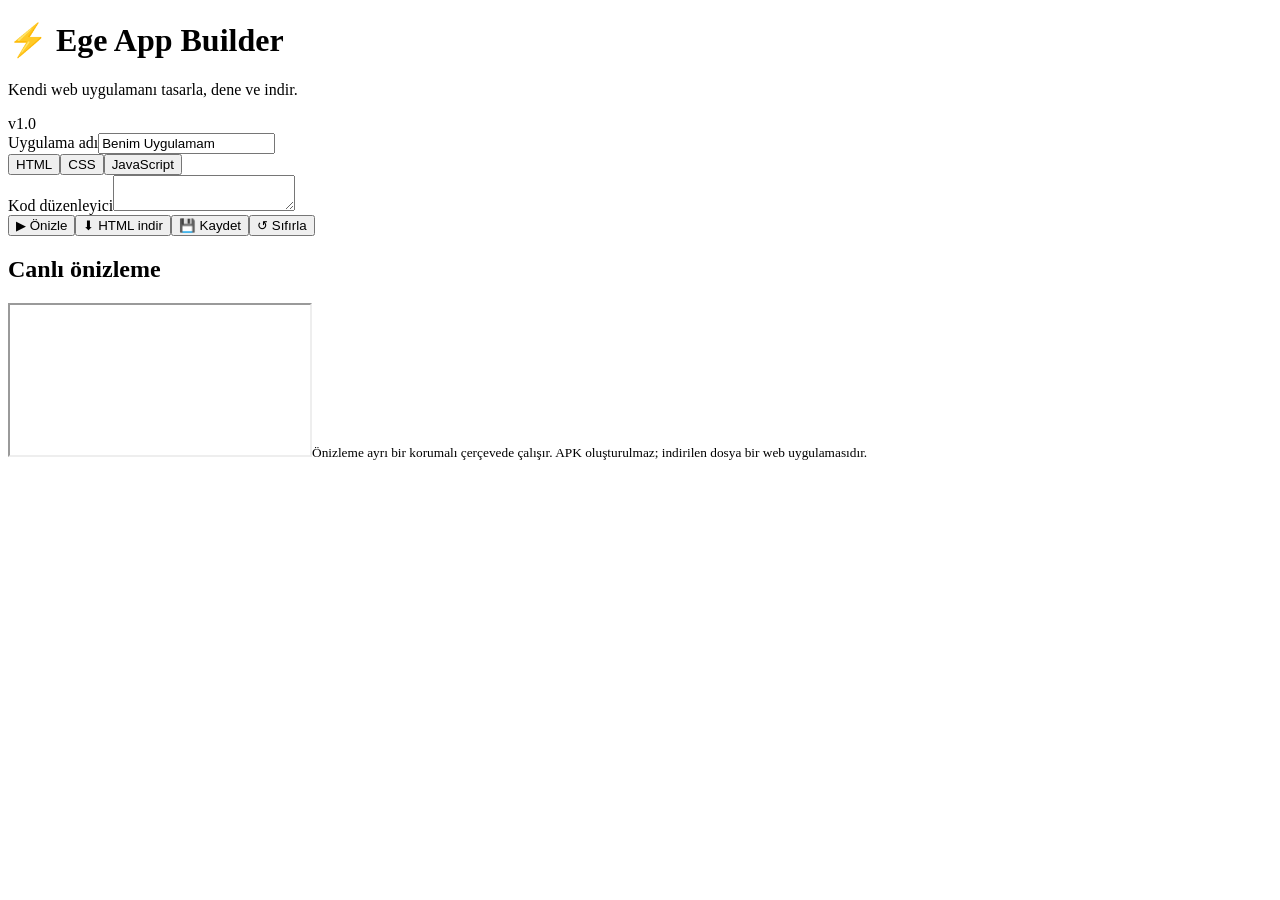
==== app-builder/index.html @ 8821622f "Add Ege App Builder v1 web application creator" ====
<!doctype html>
<html lang="tr"><head><meta charset="utf-8"><meta name="viewport" content="width=device-width,initial-scale=1"><title>Ege App Builder</title><link rel="stylesheet" href="style.css"></head>
<body><header><div><h1>⚡ Ege App Builder</h1><p>Kendi web uygulamanı tasarla, dene ve indir.</p></div><span class="status">v1.0</span></header>
<main><section class="editor"><label for="name">Uygulama adı</label><input id="name" maxlength="60" value="Benim Uygulamam" autocomplete="off"><nav aria-label="Kod sekmeleri"><button class="tab active" data-tab="html">HTML</button><button class="tab" data-tab="css">CSS</button><button class="tab" data-tab="js">JavaScript</button></nav><label class="sr" for="code">Kod düzenleyici</label><textarea id="code" spellcheck="false" aria-label="Kod düzenleyici"></textarea><div class="actions"><button id="run" class="primary">▶ Önizle</button><button id="download">⬇ HTML indir</button><button id="save">💾 Kaydet</button><button id="reset">↺ Sıfırla</button></div><p id="message" aria-live="polite"></p></section><section class="preview"><h2>Canlı önizleme</h2><iframe id="frame" title="Uygulama önizlemesi" sandbox="allow-scripts"></iframe><small>Önizleme ayrı bir korumalı çerçevede çalışır. APK oluşturulmaz; indirilen dosya bir web uygulamasıdır.</small></section></main><script src="app.js"></script></body></html>
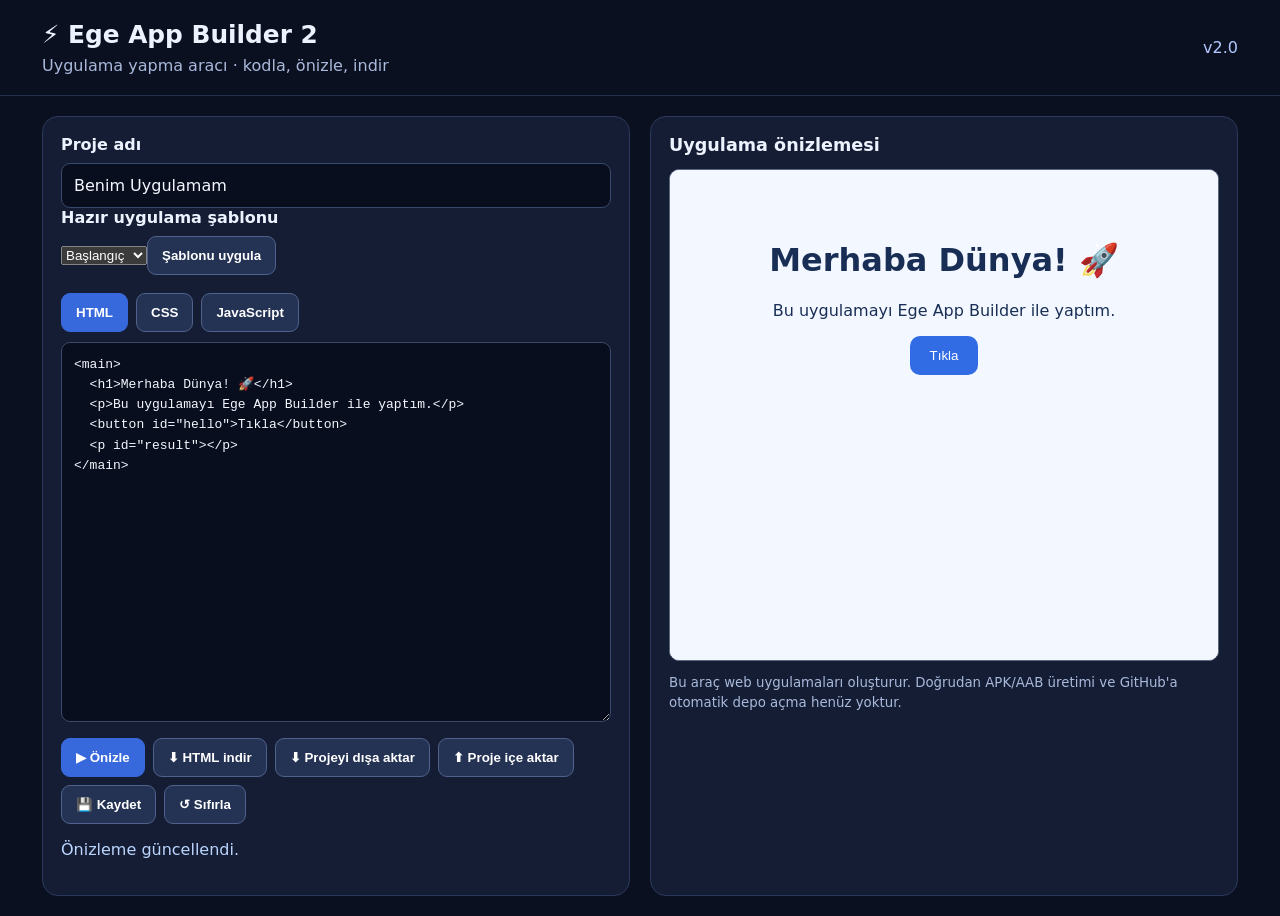
==== commit 6cdbaa98: "feat(app-builder): upgrade reusable web app generator to v2" ====
--- a/app-builder/index.html
+++ b/app-builder/index.html
@@ -1,4 +1,10 @@
 <!doctype html>
-<html lang="tr"><head><meta charset="utf-8"><meta name="viewport" content="width=device-width,initial-scale=1"><title>Ege App Builder</title><link rel="stylesheet" href="style.css"></head>
-<body><header><div><h1>⚡ Ege App Builder</h1><p>Kendi web uygulamanı tasarla, dene ve indir.</p></div><span class="status">v1.0</span></header>
-<main><section class="editor"><label for="name">Uygulama adı</label><input id="name" maxlength="60" value="Benim Uygulamam" autocomplete="off"><nav aria-label="Kod sekmeleri"><button class="tab active" data-tab="html">HTML</button><button class="tab" data-tab="css">CSS</button><button class="tab" data-tab="js">JavaScript</button></nav><label class="sr" for="code">Kod düzenleyici</label><textarea id="code" spellcheck="false" aria-label="Kod düzenleyici"></textarea><div class="actions"><button id="run" class="primary">▶ Önizle</button><button id="download">⬇ HTML indir</button><button id="save">💾 Kaydet</button><button id="reset">↺ Sıfırla</button></div><p id="message" aria-live="polite"></p></section><section class="preview"><h2>Canlı önizleme</h2><iframe id="frame" title="Uygulama önizlemesi" sandbox="allow-scripts"></iframe><small>Önizleme ayrı bir korumalı çerçevede çalışır. APK oluşturulmaz; indirilen dosya bir web uygulamasıdır.</small></section></main><script src="app.js"></script></body></html>+<html lang="tr"><head><meta charset="utf-8"><meta name="viewport" content="width=device-width,initial-scale=1"><title>Ege App Builder 2</title><link rel="stylesheet" href="style.css"></head>
+<body><header><div><h1>⚡ Ege App Builder 2</h1><p>Uygulama yapma aracı · kodla, önizle, indir</p></div><span class="status">v2.0</span></header>
+<main><section class="editor">
+<label for="name">Proje adı</label><input id="name" maxlength="60" autocomplete="off">
+<label for="template">Hazır uygulama şablonu</label><select id="template"><option value="starter">Başlangıç</option><option value="notes">Not Defteri</option><option value="counter">Sayaç</option></select><button id="apply">Şablonu uygula</button>
+<nav aria-label="Kod sekmeleri"><button class="tab active" data-tab="html">HTML</button><button class="tab" data-tab="css">CSS</button><button class="tab" data-tab="js">JavaScript</button></nav>
+<label class="sr" for="code">Kod düzenleyici</label><textarea id="code" spellcheck="false"></textarea>
+<div class="actions"><button id="run" class="primary">▶ Önizle</button><button id="download">⬇ HTML indir</button><button id="export">⬇ Projeyi dışa aktar</button><button id="import">⬆ Proje içe aktar</button><button id="save">💾 Kaydet</button><button id="reset">↺ Sıfırla</button></div>
+<input type="file" id="file" accept=".json,application/json" hidden><p id="message" aria-live="polite"></p></section><section class="preview"><h2>Uygulama önizlemesi</h2><iframe id="frame" title="Uygulama önizlemesi" sandbox="allow-scripts"></iframe><small>Bu araç web uygulamaları oluşturur. Doğrudan APK/AAB üretimi ve GitHub'a otomatik depo açma henüz yoktur.</small></section></main><script src="app.js"></script></body></html>
--- a/app-builder/style.css
+++ b/app-builder/style.css
@@ -0,0 +1 @@
+:root{font-family:system-ui,-apple-system,sans-serif;color-scheme:dark;background:#0b1020;color:#edf2ff}*{box-sizing:border-box}body{margin:0}header{padding:20px clamp(16px,4vw,42px);display:flex;justify-content:space-between;align-items:center;border-bottom:1px solid #25304c}h1{margin:0;font-size:1.55rem}header p{margin:7px 0 0;color:#a9b9db}.status{color:#b2c8ff}main{display:grid;grid-template-columns:minmax(0,1fr) minmax(0,1fr);gap:20px;padding:20px clamp(16px,4vw,42px)}section{background:#141d33;border:1px solid #2b395a;border-radius:16px;padding:18px;min-width:0}label{display:block;font-weight:600;margin-bottom:9px}input,textarea{width:100%;background:#090e1e;color:#f4f7ff;border:1px solid #394969;border-radius:9px;padding:12px;font:inherit}input:focus,textarea:focus{outline:2px solid #6d9cff}nav{display:flex;gap:8px;margin:18px 0 10px;flex-wrap:wrap}button{cursor:pointer;border:1px solid #50618b;border-radius:9px;padding:11px 14px;background:#243354;color:#fff;font-weight:650}button:hover{filter:brightness(1.17)}button.active,.primary{background:#3869dc;border-color:#3869dc}textarea{height:380px;resize:vertical;font:13px/1.55 ui-monospace,Consolas,monospace;tab-size:2}.actions{display:flex;flex-wrap:wrap;gap:8px;margin-top:12px}#message{min-height:1.3em;color:#bbd5ff}h2{font-size:1.1rem;margin:0 0 14px}iframe{display:block;width:100%;height:492px;border:1px solid #5a6781;border-radius:10px;background:white}small{display:block;margin-top:12px;color:#a9b9db;line-height:1.5}.sr{position:absolute;width:1px;height:1px;overflow:hidden;clip:rect(0,0,0,0)}@media(max-width:850px){main{grid-template-columns:1fr}textarea{height:250px}iframe{height:420px}}
